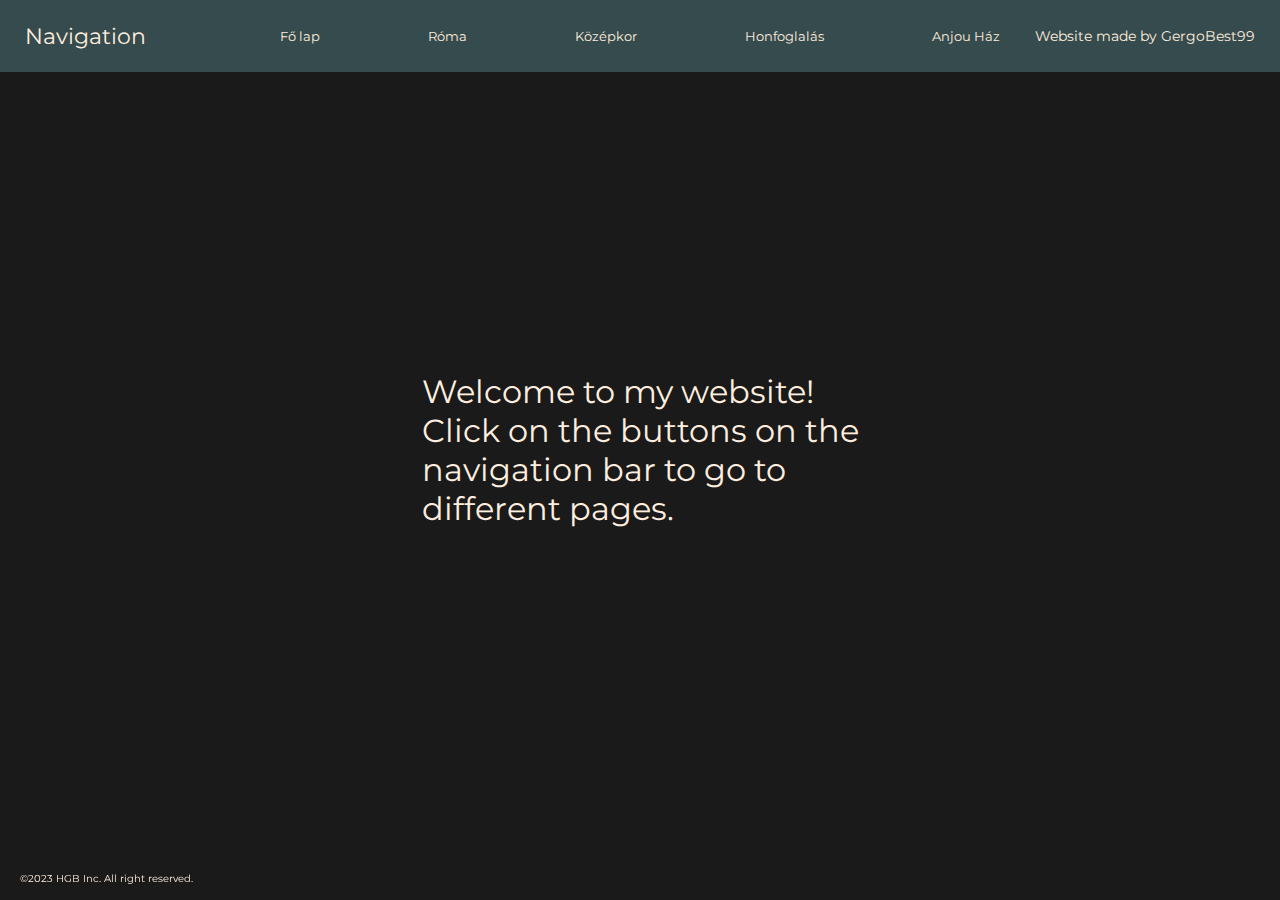
==== index.html @ f5d09eba "Add files via upload" ====
<!DOCTYPE html>
<html lang="en">
<head>
    <meta charset="UTF-8">
    <meta http-equiv="X-UA-Compatible" content="IE=edge">
    <meta name="viewport" content="width=device-width, initial-scale=1.0">
    <title>Document</title>
    <link rel="stylesheet" href="index.css">
    <script src="index.js"></script>
</head>
<body>
    <div id="index-text">Welcome to my website!<br>Click on the buttons on the <br>navigation bar to go to <br>different pages.</div>
    <div id="copyright">&copy;2023 HGB Inc. All right reserved.</div>
    <div class="navbar">
        <div id="navbar-text1">Navigation</div>
        <div id="navbar-text2">Website made by GergoBest99</div>
        <div id="navbar-background"></div>
        <div class="navbar-items">
            <div id="navbar-item1">Fő lap</div>
            <div id="navbar-item2">Róma</div>
            <div id="navbar-item3">Középkor</div>
            <div id="navbar-item4">Honfoglalás</div>
            <div id="navbar-item5">Anjou Ház</div>
        </div>
    </div>
</body>
</html>
---- index.css ----
@import url('https://fonts.googleapis.com/css2?family=Montserrat:ital,wght@0,100;0,200;0,300;0,400;0,500;0,600;0,700;0,800;0,900;1,100;1,200;1,300;1,400;1,500;1,600;1,700;1,800;1,900&display=swap');

body{
    font-family: 'Montserrat', sans-serif;
    padding: 0;
    margin: 0;
    background-color: #1A1A1A;
    font-size: min(1.5vmax, 1vmax);
    color: #C0FFE9;
    cursor: default;
    user-select: none;
    text-decoration: none;
}

#navbar-text1{
    display: flex;
    position: absolute;
    left: 25px;
    color: #FFEEDF;
    z-index: 1;
    align-items: center;
    height: max(8vmin, 50px);
    font-size: min(2.2vmax, 1.7vmax);
}

#navbar-text2{
    display: flex;
    position: absolute;
    right: 25px;
    color: #FFEEDF;
    z-index: 1;
    align-items: center;
    height: max(8vmin, 50px);
    font-size: min(1.6vmax, 1.1vmax);
}

#copyright{
    position: fixed;
    left: 20px;
    bottom: 15px;
    color: #FFEEDF;
    font-size: min(1.3vmax, 0.8vmax);
}

#index-text{
    display: flex;
    position: absolute;
    justify-content: center;
    align-items: center;
    height: 100vh;
    width: 100vw;
    color: #FFEEDF;
    font-size: min(3.5vmax, 2.5vmax);
}

#navbar-background{
    position: absolute;
    top: 0px;
    left: 0px;
    width: 100vw;
    min-height: 50px;
    height: max(8vmin, 50px);
    background-color: #364B4D;
}

.navbar-items{
    position: relative;
    color: #FFEEDF;
    display: flex;
    justify-content: center;
    align-items: center;
    flex-direction: row;
    gap: max(12vmin, 10px);
    height: max(8vmin, 50px);
}

.navbar-items > div{
    box-sizing: border-box;
    padding: 0;
    transition: 0.5s ease;
}

.navbar-items > div:hover {
    background-color: rgb(54, 75, 77);
    cursor: pointer;
    padding: 10px 10px;
    background-color: #476466;
    color: #F0FFDF;
    border-radius: 15px;
    font-size: min(1.65vmax, 1.15vmax);
}
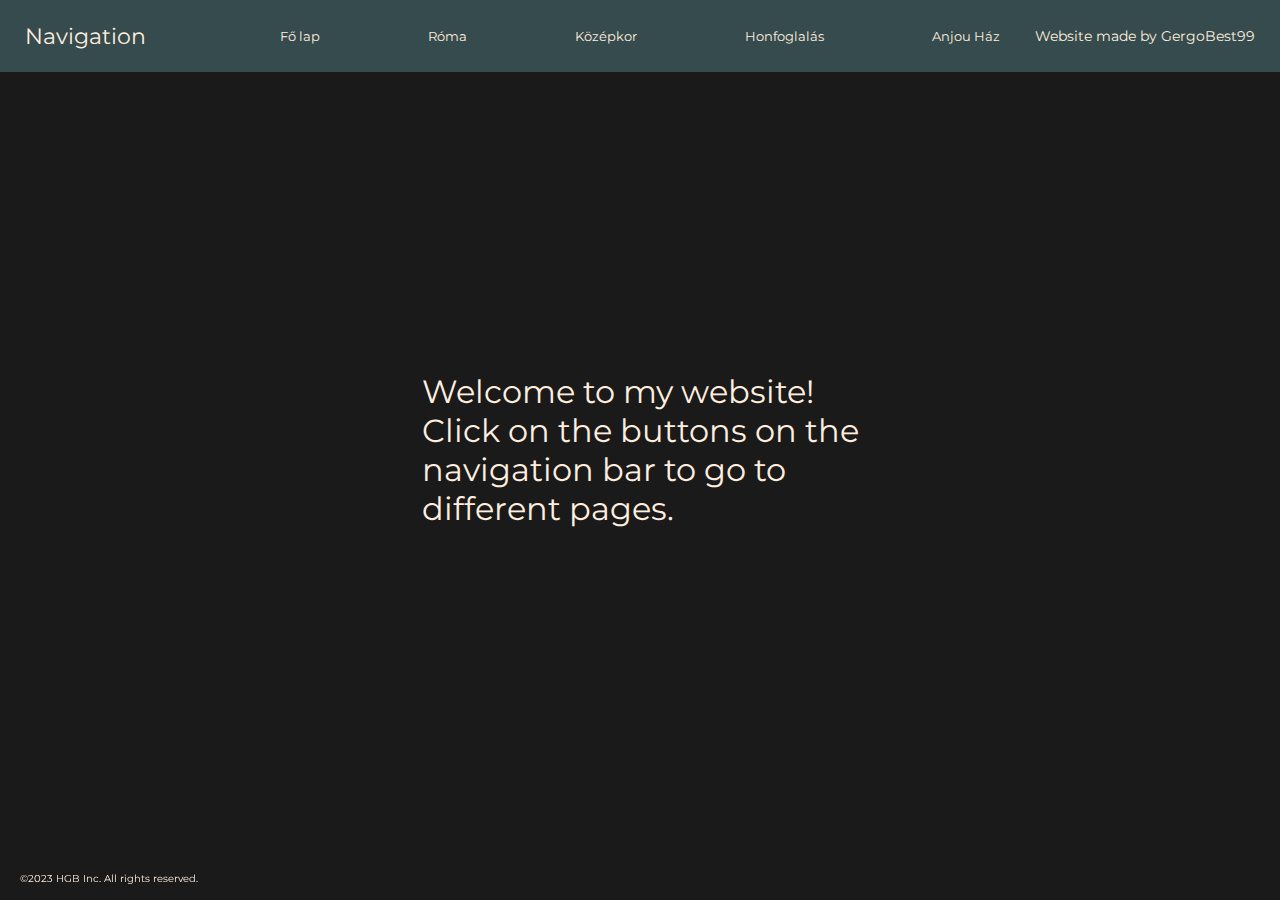
==== commit 35a0c52c: "Update index.html" ====
--- a/index.html
+++ b/index.html
@@ -10,7 +10,7 @@
 </head>
 <body>
     <div id="index-text">Welcome to my website!<br>Click on the buttons on the <br>navigation bar to go to <br>different pages.</div>
-    <div id="copyright">&copy;2023 HGB Inc. All right reserved.</div>
+    <div id="copyright">&copy;2023 HGB Inc. All rights reserved.</div>
     <div class="navbar">
         <div id="navbar-text1">Navigation</div>
         <div id="navbar-text2">Website made by GergoBest99</div>
@@ -24,4 +24,4 @@
         </div>
     </div>
 </body>
-</html>+</html>
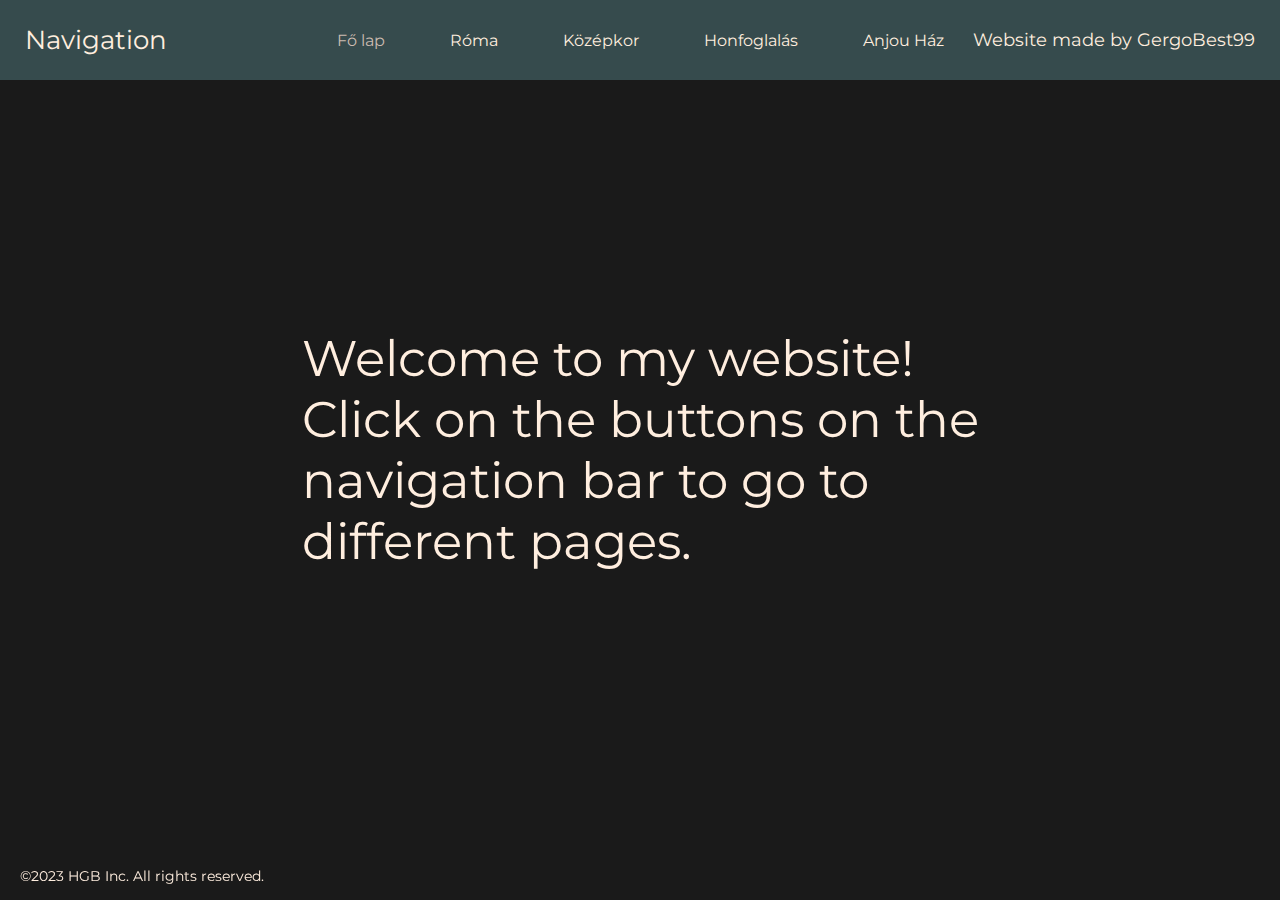
==== commit b1a3c1fc: "Add files via upload" ====
--- a/index.html
+++ b/index.html
@@ -4,7 +4,7 @@
     <meta charset="UTF-8">
     <meta http-equiv="X-UA-Compatible" content="IE=edge">
     <meta name="viewport" content="width=device-width, initial-scale=1.0">
-    <title>Document</title>
+    <title>Töri évszámok</title>
     <link rel="stylesheet" href="index.css">
     <script src="index.js"></script>
 </head>
@@ -14,9 +14,10 @@
     <div class="navbar">
         <div id="navbar-text1">Navigation</div>
         <div id="navbar-text2">Website made by GergoBest99</div>
+        <div id="navbar-text2-after1250">Website made<br> by GergoBest99</div>
         <div id="navbar-background"></div>
         <div class="navbar-items">
-            <div id="navbar-item1">Fő lap</div>
+            <div id="navbar-item1" class="selected-text">Fő lap</div>
             <div id="navbar-item2">Róma</div>
             <div id="navbar-item3">Középkor</div>
             <div id="navbar-item4">Honfoglalás</div>
@@ -24,4 +25,4 @@
         </div>
     </div>
 </body>
-</html>
+</html>--- a/index.css
+++ b/index.css
@@ -5,11 +5,22 @@
     padding: 0;
     margin: 0;
     background-color: #1A1A1A;
-    font-size: min(1.5vmax, 1vmax);
+    font-size: 20px;
     color: #C0FFE9;
     cursor: default;
     user-select: none;
     text-decoration: none;
+}
+
+#navbar-text2-after1250{
+    display: none;
+    position: absolute;
+    right: 25px;
+    color: #FFEEDF;
+    z-index: 1;
+    align-items: center;
+    height: 80px;
+    font-size: 22px;
 }
 
 #navbar-text1{
@@ -19,8 +30,8 @@
     color: #FFEEDF;
     z-index: 1;
     align-items: center;
-    height: max(8vmin, 50px);
-    font-size: min(2.2vmax, 1.7vmax);
+    height: 80px;
+    font-size: 36px;
 }
 
 #navbar-text2{
@@ -30,8 +41,12 @@
     color: #FFEEDF;
     z-index: 1;
     align-items: center;
-    height: max(8vmin, 50px);
-    font-size: min(1.6vmax, 1.1vmax);
+    height: 80px;
+    font-size: 22px;
+}
+
+.selected-text{
+    color: #CCBCB1;
 }
 
 #copyright{
@@ -39,7 +54,7 @@
     left: 20px;
     bottom: 15px;
     color: #FFEEDF;
-    font-size: min(1.3vmax, 0.8vmax);
+    font-size: 14px;
 }
 
 #index-text{
@@ -50,7 +65,7 @@
     height: 100vh;
     width: 100vw;
     color: #FFEEDF;
-    font-size: min(3.5vmax, 2.5vmax);
+    font-size: 50px;
 }
 
 #navbar-background{
@@ -59,7 +74,7 @@
     left: 0px;
     width: 100vw;
     min-height: 50px;
-    height: max(8vmin, 50px);
+    height: 80px;
     background-color: #364B4D;
 }
 
@@ -70,8 +85,8 @@
     justify-content: center;
     align-items: center;
     flex-direction: row;
-    gap: max(12vmin, 10px);
-    height: max(8vmin, 50px);
+    gap: 100px;
+    height: 80px;
 }
 
 .navbar-items > div{
@@ -87,5 +102,71 @@
     background-color: #476466;
     color: #F0FFDF;
     border-radius: 15px;
-    font-size: min(1.65vmax, 1.15vmax);
+    font-size: 23px;
+}
+
+@media (max-width: 1650px) {
+    .navbar-items{
+        font-size: 18px;
+        gap: 90px;
+    }
+
+    #navbar-text1{
+        font-size: 32px;
+    }
+    
+    #navbar-text2{
+        font-size: 20px;
+    }
+}
+
+@media (max-width: 1500px) {
+    .navbar-items{
+        font-size: 18px;
+        gap: 75px;
+    }
+
+    #navbar-text1{
+        font-size: 28px;
+    }
+    
+    #navbar-text2{
+        font-size: 18px;
+    }
+}
+
+@media (max-width: 1350px) {
+    .navbar-items{
+        font-size: 16px;
+        gap: 65px;
+    }
+
+    #navbar-text1{
+        font-size: 26px;
+    }
+    
+    #navbar-text2{
+        font-size: 18px;
+    }
+}
+
+@media (max-width: 1250px) {
+    .navbar-items{
+        font-size: 16px;
+        gap: 60px;
+    }
+
+    #navbar-text1{
+        font-size: 26px;
+    }
+    
+    #navbar-text2{
+        font-size: 16px;
+        display: none;
+    }
+
+    #navbar-text2-after1250{
+        display: flex;
+    }
+
 }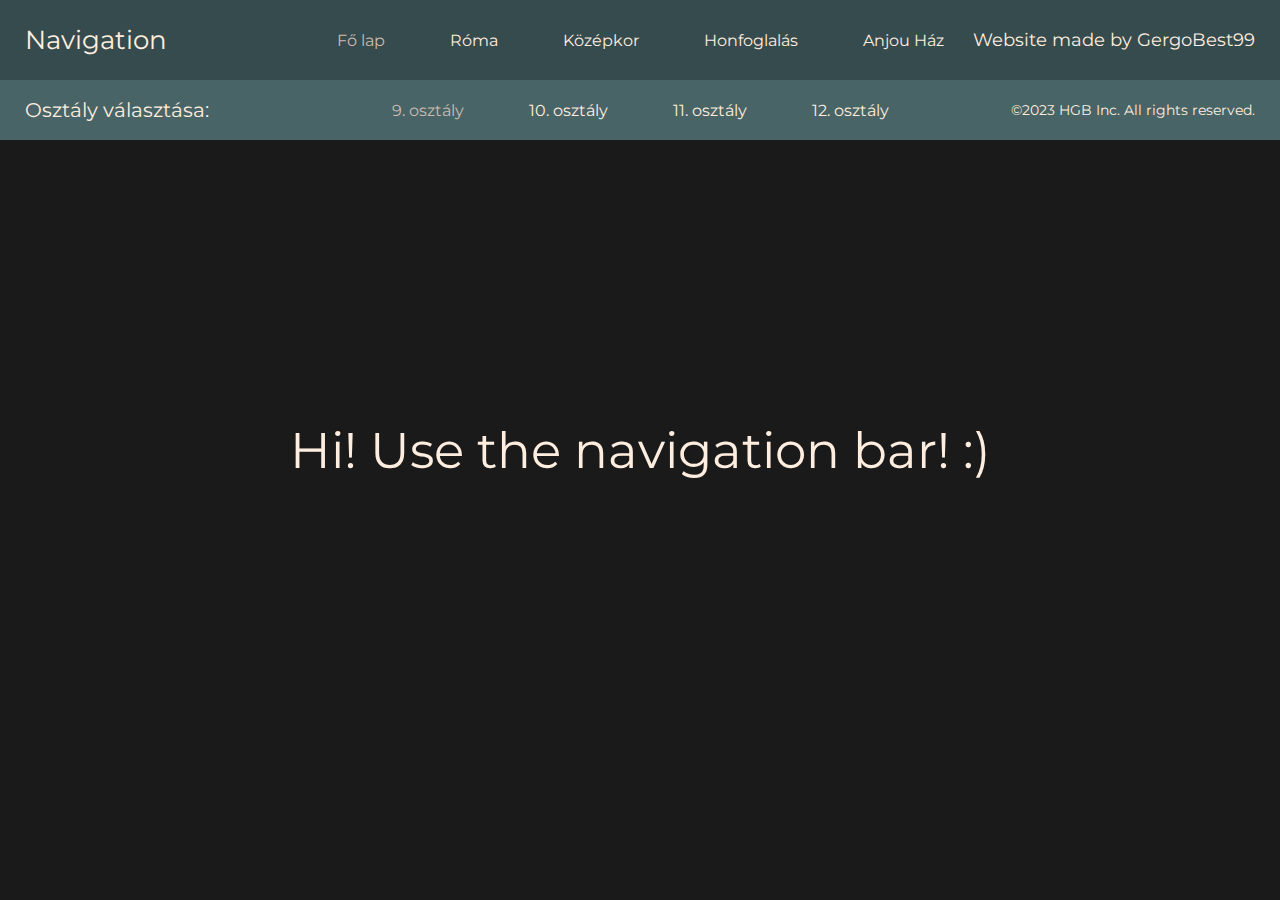
==== commit 57b81009: "Add files via upload" ====
--- a/index.html
+++ b/index.html
@@ -9,13 +9,23 @@
     <script src="index.js"></script>
 </head>
 <body>
-    <div id="index-text">Welcome to my website!<br>Click on the buttons on the <br>navigation bar to go to <br>different pages.</div>
+    <div id="small-website-text">YOUR SCREEN ISN'T WIDE ENOUGH TO DISPLAY THIS PAGE. PLEASE USE A WIDTH OF AT LEAST 775PX! IF YOU'RE ON A PHONE, FLIP YOUR DEVICE HORIZONTALLY! IF YOU'RE ON ANY OTHER KIND OF DEVICE THAT CAN'T BE FLIPPED AND THIS MESSAGE STILL POPS UP, TRY ENABLING "DESKTOP SITE"!</div>
+    <div id="index-text">Hi! Use the navigation bar! :)</div>
     <div id="copyright">&copy;2023 HGB Inc. All rights reserved.</div>
     <div class="navbar">
         <div id="navbar-text1">Navigation</div>
         <div id="navbar-text2">Website made by GergoBest99</div>
         <div id="navbar-text2-after1250">Website made<br> by GergoBest99</div>
         <div id="navbar-background"></div>
+        <div id="navbar-background-bottom">
+            <div id="grade-selector-text">Osztály választása:</div>
+            <div class="grades">
+                <div id="grade-9" class="selected-text">9. osztály</div>
+                <div id="grade-10">10. osztály</div>
+                <div id="grade-11">11. osztály</div>
+                <div id="grade-12">12. osztály</div>
+            </div>
+        </div>
         <div class="navbar-items">
             <div id="navbar-item1" class="selected-text">Fő lap</div>
             <div id="navbar-item2">Róma</div>
--- a/index.css
+++ b/index.css
@@ -6,17 +6,40 @@
     margin: 0;
     background-color: #1A1A1A;
     font-size: 20px;
-    color: #C0FFE9;
+    color: #FFEEDF;
     cursor: default;
     user-select: none;
     text-decoration: none;
-}
+    overflow-x: hidden;
+}
+
+::-webkit-scrollbar {
+    width: 12px;
+}
+  
+::-webkit-scrollbar-track {
+    background-color: #FFEEDF;
+    border-radius: 12px;
+}
+  
+::-webkit-scrollbar-thumb {
+    background-color: #42806D;
+    border-radius: 12px;
+}
+  
+::-webkit-scrollbar-thumb:hover {
+    background-color: #295044;
+}
+
+#small-website-text{
+    display: none;
+}
+  
 
 #navbar-text2-after1250{
     display: none;
     position: absolute;
     right: 25px;
-    color: #FFEEDF;
     z-index: 1;
     align-items: center;
     height: 80px;
@@ -27,7 +50,6 @@
     display: flex;
     position: absolute;
     left: 25px;
-    color: #FFEEDF;
     z-index: 1;
     align-items: center;
     height: 80px;
@@ -38,7 +60,6 @@
     display: flex;
     position: absolute;
     right: 25px;
-    color: #FFEEDF;
     z-index: 1;
     align-items: center;
     height: 80px;
@@ -50,10 +71,13 @@
 }
 
 #copyright{
-    position: fixed;
-    left: 20px;
-    bottom: 15px;
-    color: #FFEEDF;
+    display: flex;
+    position: absolute;
+    align-items: center;
+    height: 60px;
+    top: 80px;
+    z-index: 1;
+    right: 25px;
     font-size: 14px;
 }
 
@@ -64,7 +88,6 @@
     align-items: center;
     height: 100vh;
     width: 100vw;
-    color: #FFEEDF;
     font-size: 50px;
 }
 
@@ -78,9 +101,52 @@
     background-color: #364B4D;
 }
 
+#navbar-background-bottom{
+    position: absolute;
+    top: 80px;
+    left: 0px;
+    width: 100vw;
+    min-height: 50px;
+    height: 60px;
+    background-color: #486466;
+}
+
+#grade-selector-text{
+    display: flex;
+    position: absolute;
+    font-size: 24px;
+    align-items: center;
+    height: 60px;
+    left: 25px;
+}
+
+.grades{
+    display: flex;
+    width: 100vw;
+    justify-content: center;
+    height: 60px;
+    align-items: center;
+    gap: 100px;
+}
+
+.grades > div{
+    box-sizing: border-box;
+    padding: 0;
+    transition: 0.5s ease;
+}
+
+.grades > div:hover {
+    background-color: rgb(54, 75, 77);
+    cursor: pointer;
+    padding: 10px 10px;
+    background-color: #648A8C;
+    color: #F0FFDF;
+    border-radius: 15px;
+    font-size: 23px;
+}
+
 .navbar-items{
     position: relative;
-    color: #FFEEDF;
     display: flex;
     justify-content: center;
     align-items: center;
@@ -105,10 +171,29 @@
     font-size: 23px;
 }
 
+
+
 @media (max-width: 1650px) {
     .navbar-items{
         font-size: 18px;
         gap: 90px;
+    }
+
+    .navbar-items > div:hover {
+        font-size: 20.7px;
+    }
+
+    #grade-selector-text{
+        font-size: 22px;
+    }
+
+    .grades{
+        font-size: 18px;
+        gap: 90px;
+    }
+
+    .grades > div:hover{
+        font-size: 20.7px;
     }
 
     #navbar-text1{
@@ -122,6 +207,14 @@
 
 @media (max-width: 1500px) {
     .navbar-items{
+        gap: 75px;
+    }
+
+    #grade-selector-text{
+        font-size: 20px;
+    }
+
+    .grades{
         font-size: 18px;
         gap: 75px;
     }
@@ -133,6 +226,7 @@
     #navbar-text2{
         font-size: 18px;
     }
+
 }
 
 @media (max-width: 1350px) {
@@ -141,6 +235,20 @@
         gap: 65px;
     }
 
+    .navbar-items > div:hover {
+        font-size: 18.4px;
+    }
+
+    .grades{
+        font-size: 16px;
+        gap: 65px;
+    }
+
+    .grades > div:hover{
+        font-size: 18.4px;
+    }
+
+
     #navbar-text1{
         font-size: 26px;
     }
@@ -148,25 +256,154 @@
     #navbar-text2{
         font-size: 18px;
     }
+
 }
 
 @media (max-width: 1250px) {
     .navbar-items{
-        font-size: 16px;
         gap: 60px;
     }
 
-    #navbar-text1{
-        font-size: 26px;
+    .grades{
+        gap: 60px;
     }
     
     #navbar-text2{
-        font-size: 16px;
         display: none;
     }
 
     #navbar-text2-after1250{
         display: flex;
+        font-size: 16px;
+    }
+
+}
+
+@media (max-width: 1050px) {
+    #copyright{
+        font-size: 12px;
+    }
+}
+
+@media (max-width: 980px) {
+    .navbar-items{
+        font-size: 14px;
+        gap: 60px;
+    }
+
+    .navbar-items > div:hover {
+        font-size: 16.1px;
+    }
+
+    .grades{
+        font-size: 14px;
+        gap: 60px;
+    }
+
+    .grades > div:hover{
+        font-size: 16.1px;
+    }
+
+    #navbar-text1{
+        font-size: 22px;
+    }
+    
+    #navbar-text2-after1250{
+        font-size: 14px;
+    }
+
+    #grade-selector-text{
+        font-size: 16px;
+    }
+
+    #copyright{
+        font-size: 10px;
+    }
+
+}
+
+@media (max-width: 875px) {
+    .navbar-items{
+        font-size: 12px;
+        gap: 50px;
+    }
+
+    .navbar-items > div:hover {
+        font-size: 13.8px;
+    }
+
+    .grades{
+        font-size: 12px;
+        gap: 50px;
+    }
+
+    .grades > div:hover{
+        font-size: 13.8px;
+    }
+
+    #navbar-text1{
+        font-size: 18px;
+    }
+
+    #navbar-text2-after1250{
+        font-size: 12px;
+    }
+
+    #grade-selector-text{
+        font-size: 14px;
+    }
+
+    #copyright{
+        font-size: 8px;
+    }
+
+}
+
+@media (max-width: 775px) {
+    .navbar-items{
+        display: none;
+    }
+
+    .navbar-items > div:hover {
+        display: none;
+    }
+
+    .grades{
+        display: none;
+    }
+
+    .grades > div:hover{
+        display: none;
+    }
+
+    #navbar-text1{
+        display: none;
+    }
+
+    #navbar-text2-after1250{
+        display: none;
+    }
+
+    #grade-selector-text{
+        display: none;
+    }
+
+    #copyright{
+        display: none;
+    }
+
+    .navbar{
+        display: none;
+    }
+
+    #small-website-text{
+        display: flex;
+        justify-content: center;
+        align-items: center;
+        text-align: center;
+        font-size: 20px;
+        height: 100vh;
+        margin: 0 50px;
     }
 
 }